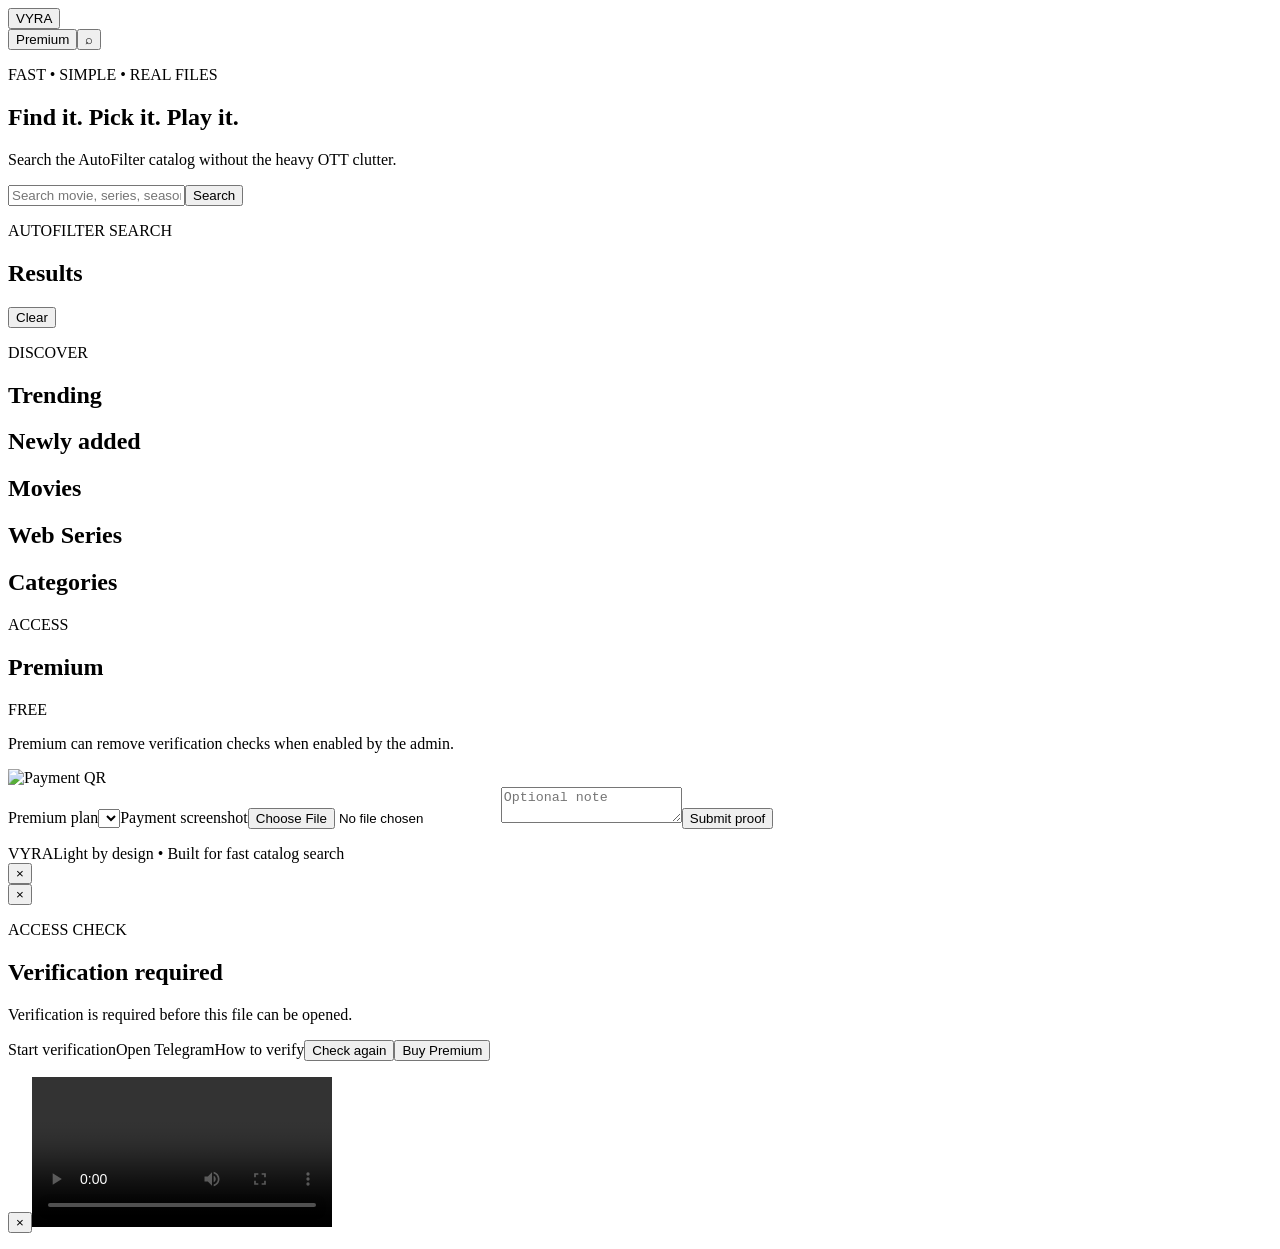
==== frontend/index.html @ ae8f3c37 "Update index.html" ====
<!doctype html>
<html lang="en">
<head>
<meta charset="utf-8"><meta name="viewport" content="width=device-width,initial-scale=1,viewport-fit=cover">
<meta name="theme-color" content="#07111f"><meta name="description" content="VYRA — a fast AutoFilter-style movie and series finder.">
<title>VYRA</title>
<link rel="stylesheet" href="/css/style.css">
<script src="https://checkout.razorpay.com/v1/checkout.js"></script>
</head>
<body>
<div id="app" class="app hidden">
<header class="topbar"><button class="wordmark" id="homeBtn">VYRA</button><div class="topActions"><button id="premiumBtn" class="topLink">Premium</button><button id="searchBtn" class="searchIcon" aria-label="Search">⌕</button></div></header>
<main id="main">
<section class="welcome"><p class="eyebrow">FAST • SIMPLE • REAL FILES</p><h1>Find it. Pick it. <span>Play it.</span></h1><p>Search the AutoFilter catalog without the heavy OTT clutter.</p><div class="searchMini"><input id="homeQuery" placeholder="Search movie, series, season or episode…" autocomplete="off"><button id="homeSearch">Search</button></div></section>
<section id="searchSection" class="section hidden"><div class="sectionHead"><div><p class="eyebrow">AUTOFILTER SEARCH</p><h2 id="resultTitle">Results</h2></div><button id="clearSearch" class="ghost">Clear</button></div><div id="results" class="textList"></div></section>
<section class="section" id="homeSections">
<div class="sectionHead"><div><p class="eyebrow">DISCOVER</p><h2>Trending</h2></div></div><div id="trending" class="nameRail"></div>
<div class="sectionHead compact"><h2>Newly added</h2></div><div id="latest" class="nameRail"></div>
<div class="split"><div><div class="sectionHead compact"><h2>Movies</h2></div><div id="movies" class="nameList"></div></div><div><div class="sectionHead compact"><h2>Web Series</h2></div><div id="series" class="nameList"></div></div></div>
<div class="sectionHead compact"><h2>Categories</h2></div><div id="categories" class="categoryList"></div>
</section>
<section id="premiumSection" class="section premiumSection"><div class="sectionHead"><div><p class="eyebrow">ACCESS</p><h2>Premium</h2></div><span id="premiumBadge" class="badge">FREE</span></div><p id="premiumCopy">Premium can remove verification checks when enabled by the admin.</p><div id="premiumPlans" class="plans"></div><div id="manualPay" class="manual hidden"><p id="manualInstructions"></p><img id="manualQr" class="manualQr hidden" alt="Payment QR"><div class="upload"><label>Premium plan<select id="manualPlan"></select></label><label>Payment screenshot<input id="premiumProof" type="file" accept="image/png,image/jpeg,image/webp"></label><textarea id="premiumNote" placeholder="Optional note"></textarea><button id="manualSubmit">Submit proof</button></div><p id="manualState"></p></div></section>
</main>
<footer><span>VYRA</span><span>Light by design • Built for fast catalog search</span></footer>
</div>
<div id="detail" class="overlay hidden"><div class="drawer"><button class="close" data-close="detail">×</button><div id="detailBody"></div></div></div>
<div id="verify" class="overlay hidden"><div class="modal"><button class="close" data-close="verify">×</button><p class="eyebrow">ACCESS CHECK</p><h2>Verification required</h2><p id="verifyText">Verification is required before this file can be opened.</p><div class="verifyActions"><a id="verifyLink" class="primary" target="_blank" rel="noopener">Start verification</a><a id="telegramLink" class="secondary hidden" target="_blank" rel="noopener">Open Telegram</a><a id="tutorialLink" class="secondary hidden" target="_blank" rel="noopener">How to verify</a><button id="verifyRefresh" class="secondary">Check again</button><button id="buyPremiumFromVerify" class="secondary">Buy Premium</button></div><p id="verifyState" class="muted"></p></div></div>
<div id="playerLayer" class="overlay hidden"><div class="playerBox"><button class="close" id="playerClose">×</button><video id="video" controls playsinline preload="metadata"></video><p id="playerInfo" class="muted"></p></div></div>
<div id="toast" class="toast"></div>
<script src="/js/api.js"></script><script src="/js/Player.js"></script><script src="/js/app.js"></script>
</body></html>
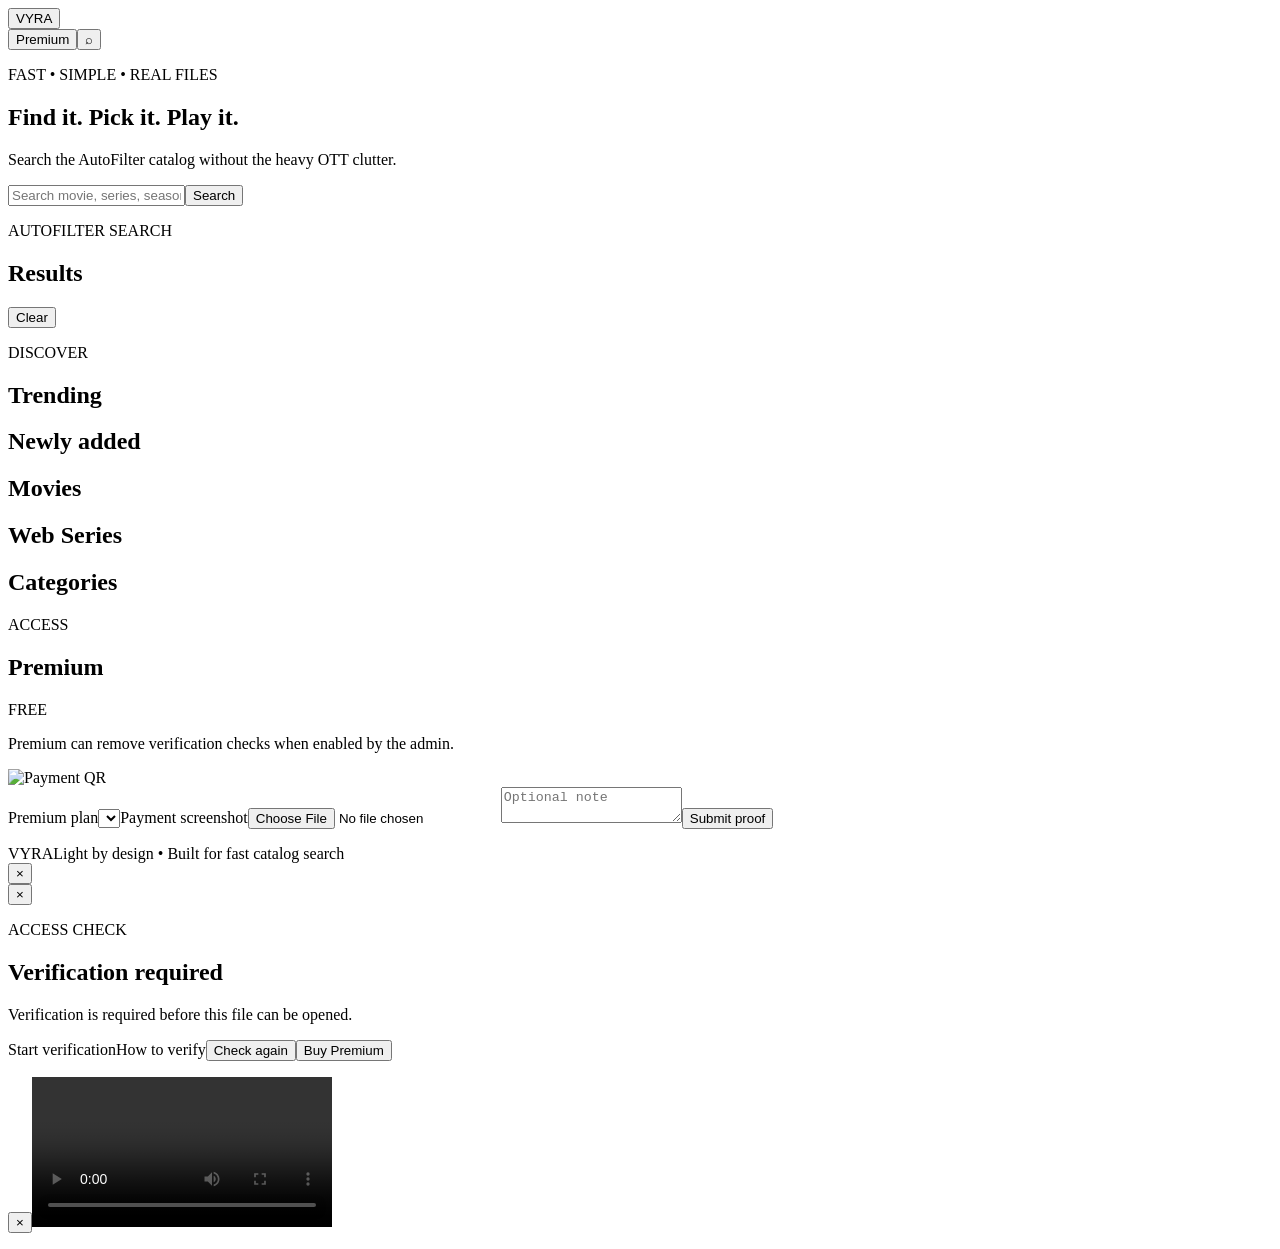
==== commit 230ce690: "Update index.html" ====
--- a/frontend/index.html
+++ b/frontend/index.html
@@ -24,7 +24,7 @@
 <footer><span>VYRA</span><span>Light by design • Built for fast catalog search</span></footer>
 </div>
 <div id="detail" class="overlay hidden"><div class="drawer"><button class="close" data-close="detail">×</button><div id="detailBody"></div></div></div>
-<div id="verify" class="overlay hidden"><div class="modal"><button class="close" data-close="verify">×</button><p class="eyebrow">ACCESS CHECK</p><h2>Verification required</h2><p id="verifyText">Verification is required before this file can be opened.</p><div class="verifyActions"><a id="verifyLink" class="primary" target="_blank" rel="noopener">Start verification</a><a id="telegramLink" class="secondary hidden" target="_blank" rel="noopener">Open Telegram</a><a id="tutorialLink" class="secondary hidden" target="_blank" rel="noopener">How to verify</a><button id="verifyRefresh" class="secondary">Check again</button><button id="buyPremiumFromVerify" class="secondary">Buy Premium</button></div><p id="verifyState" class="muted"></p></div></div>
+<div id="verify" class="overlay hidden"><div class="modal"><button class="close" data-close="verify">×</button><p class="eyebrow">ACCESS CHECK</p><h2>Verification required</h2><p id="verifyText">Verification is required before this file can be opened.</p><div class="verifyActions"><a id="verifyLink" class="primary" target="_blank" rel="noopener">Start verification</a><a id="tutorialLink" class="secondary hidden" target="_blank" rel="noopener">How to verify</a><button id="verifyRefresh" class="secondary">Check again</button><button id="buyPremiumFromVerify" class="secondary">Buy Premium</button></div><p id="verifyState" class="muted"></p></div></div>
 <div id="playerLayer" class="overlay hidden"><div class="playerBox"><button class="close" id="playerClose">×</button><video id="video" controls playsinline preload="metadata"></video><p id="playerInfo" class="muted"></p></div></div>
 <div id="toast" class="toast"></div>
 <script src="/js/api.js"></script><script src="/js/Player.js"></script><script src="/js/app.js"></script>
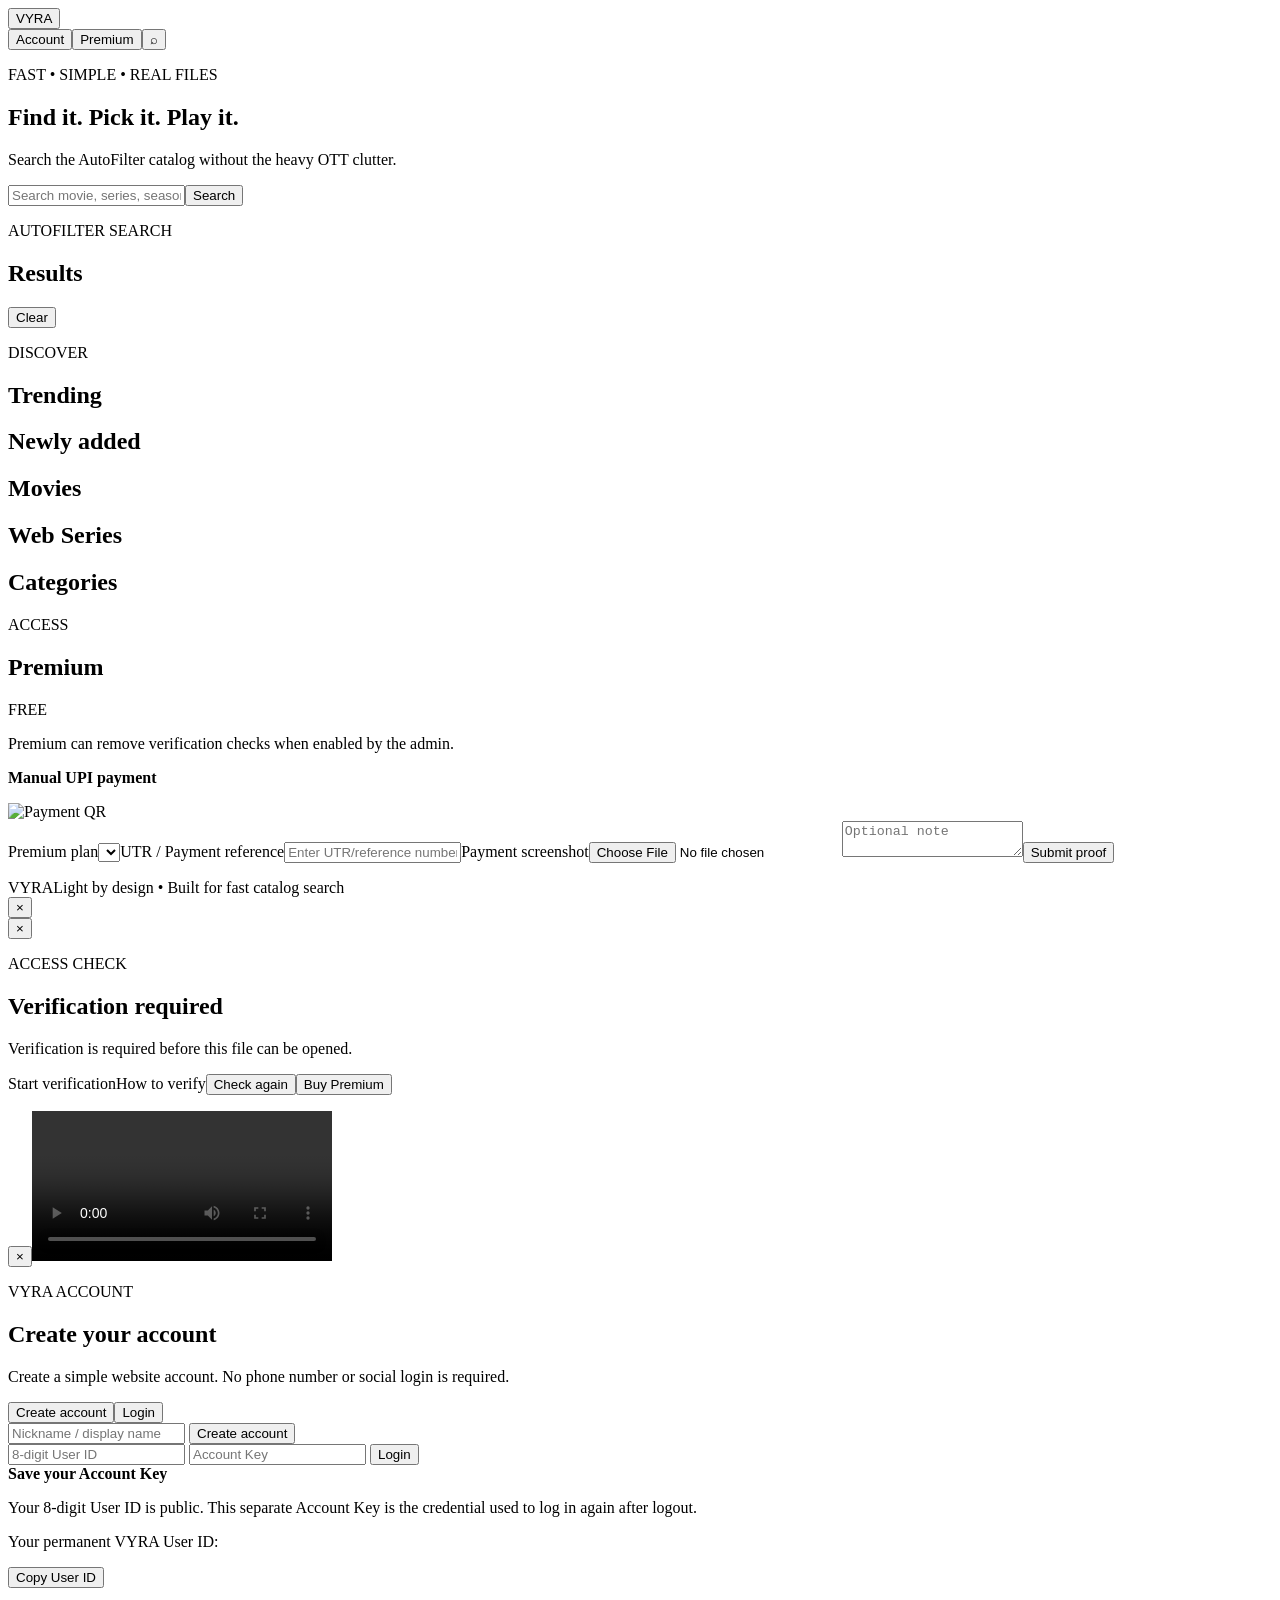
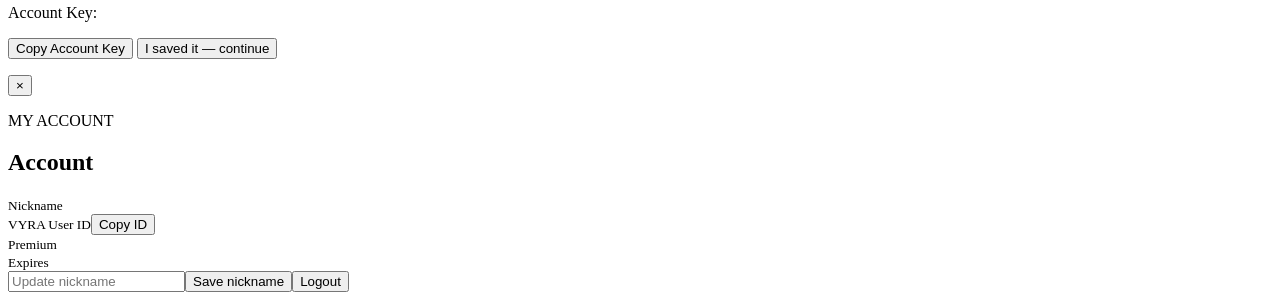
==== commit 7bdb6cd4: "Update index.html" ====
--- a/frontend/index.html
+++ b/frontend/index.html
@@ -9,7 +9,7 @@
 </head>
 <body>
 <div id="app" class="app hidden">
-<header class="topbar"><button class="wordmark" id="homeBtn">VYRA</button><div class="topActions"><button id="premiumBtn" class="topLink">Premium</button><button id="searchBtn" class="searchIcon" aria-label="Search">⌕</button></div></header>
+<header class="topbar"><button class="wordmark" id="homeBtn">VYRA</button><div class="topActions"><button id="accountBtn" class="topLink">Account</button><button id="premiumBtn" class="topLink">Premium</button><button id="searchBtn" class="searchIcon" aria-label="Search">⌕</button></div></header>
 <main id="main">
 <section class="welcome"><p class="eyebrow">FAST • SIMPLE • REAL FILES</p><h1>Find it. Pick it. <span>Play it.</span></h1><p>Search the AutoFilter catalog without the heavy OTT clutter.</p><div class="searchMini"><input id="homeQuery" placeholder="Search movie, series, season or episode…" autocomplete="off"><button id="homeSearch">Search</button></div></section>
 <section id="searchSection" class="section hidden"><div class="sectionHead"><div><p class="eyebrow">AUTOFILTER SEARCH</p><h2 id="resultTitle">Results</h2></div><button id="clearSearch" class="ghost">Clear</button></div><div id="results" class="textList"></div></section>
@@ -19,7 +19,7 @@
 <div class="split"><div><div class="sectionHead compact"><h2>Movies</h2></div><div id="movies" class="nameList"></div></div><div><div class="sectionHead compact"><h2>Web Series</h2></div><div id="series" class="nameList"></div></div></div>
 <div class="sectionHead compact"><h2>Categories</h2></div><div id="categories" class="categoryList"></div>
 </section>
-<section id="premiumSection" class="section premiumSection"><div class="sectionHead"><div><p class="eyebrow">ACCESS</p><h2>Premium</h2></div><span id="premiumBadge" class="badge">FREE</span></div><p id="premiumCopy">Premium can remove verification checks when enabled by the admin.</p><div id="premiumPlans" class="plans"></div><div id="manualPay" class="manual hidden"><p id="manualInstructions"></p><img id="manualQr" class="manualQr hidden" alt="Payment QR"><div class="upload"><label>Premium plan<select id="manualPlan"></select></label><label>Payment screenshot<input id="premiumProof" type="file" accept="image/png,image/jpeg,image/webp"></label><textarea id="premiumNote" placeholder="Optional note"></textarea><button id="manualSubmit">Submit proof</button></div><p id="manualState"></p></div></section>
+<section id="premiumSection" class="section premiumSection"><div class="sectionHead"><div><p class="eyebrow">ACCESS</p><h2>Premium</h2></div><span id="premiumBadge" class="badge">FREE</span></div><p id="premiumCopy">Premium can remove verification checks when enabled by the admin.</p><div id="premiumPlans" class="plans"></div><div id="manualPay" class="manual hidden"><div class="paymentBox"><strong>Manual UPI payment</strong><p id="manualInstructions"></p><p id="manualUpi" class="mono"></p><img id="manualQr" class="manualQr hidden" alt="Payment QR"></div><div class="upload"><label>Premium plan<select id="manualPlan"></select></label><label>UTR / Payment reference<input id="premiumUtr" maxlength="80" placeholder="Enter UTR/reference number"></label><label>Payment screenshot<input id="premiumProof" type="file" accept="image/png,image/jpeg,image/webp"></label><textarea id="premiumNote" placeholder="Optional note"></textarea><button id="manualSubmit">Submit proof</button></div><p id="manualState"></p><div id="manualHistory" class="manualHistory"></div></div></section>
 </main>
 <footer><span>VYRA</span><span>Light by design • Built for fast catalog search</span></footer>
 </div>
@@ -27,5 +27,32 @@
 <div id="verify" class="overlay hidden"><div class="modal"><button class="close" data-close="verify">×</button><p class="eyebrow">ACCESS CHECK</p><h2>Verification required</h2><p id="verifyText">Verification is required before this file can be opened.</p><div class="verifyActions"><a id="verifyLink" class="primary" target="_blank" rel="noopener">Start verification</a><a id="tutorialLink" class="secondary hidden" target="_blank" rel="noopener">How to verify</a><button id="verifyRefresh" class="secondary">Check again</button><button id="buyPremiumFromVerify" class="secondary">Buy Premium</button></div><p id="verifyState" class="muted"></p></div></div>
 <div id="playerLayer" class="overlay hidden"><div class="playerBox"><button class="close" id="playerClose">×</button><video id="video" controls playsinline preload="metadata"></video><p id="playerInfo" class="muted"></p></div></div>
 <div id="toast" class="toast"></div>
+<div id="accountGate" class="accountOverlay hidden" aria-modal="true" role="dialog">
+  <div class="accountModal">
+    <p class="eyebrow">VYRA ACCOUNT</p>
+    <h2 id="accountTitle">Create your account</h2>
+    <p id="accountSubtitle" class="muted">Create a simple website account. No phone number or social login is required.</p>
+    <div class="accountTabs"><button id="showCreateAccount" class="active">Create account</button><button id="showLoginAccount">Login</button></div>
+    <div id="createAccountBox">
+      <input id="accountNickname" maxlength="40" placeholder="Nickname / display name" autocomplete="nickname">
+      <button id="createAccountBtn" class="primary full">Create account</button>
+    </div>
+    <div id="loginAccountBox" class="hidden">
+      <input id="loginUserId" inputmode="numeric" maxlength="8" placeholder="8-digit User ID" autocomplete="username">
+      <input id="loginAccountKey" type="password" placeholder="Account Key" autocomplete="current-password">
+      <button id="loginAccountBtn" class="primary full">Login</button>
+    </div>
+    <div id="accountKeyBox" class="accountKeyBox hidden">
+      <strong>Save your Account Key</strong>
+      <p>Your 8-digit User ID is public. This separate Account Key is the credential used to log in again after logout.</p>
+      <p>Your permanent VYRA User ID:</p><code id="newAccountUserId"></code><button id="copyNewUserId" class="secondary full">Copy User ID</button><p>Account Key:</p><code id="newAccountKey"></code><button id="copyNewAccountKey" class="secondary full">Copy Account Key</button>
+      <button id="continueAccountBtn" class="primary full">I saved it — continue</button>
+    </div>
+    <p id="accountState" class="muted"></p>
+  </div>
+</div>
+
+<div id="accountPanel" class="overlay hidden"><div class="modal accountPanelModal"><button class="close" data-close="accountPanel">×</button><p class="eyebrow">MY ACCOUNT</p><h2>Account</h2><div class="profileGrid"><div><small>Nickname</small><strong id="profileNickname"></strong></div><div><small>VYRA User ID</small><strong class="copyId" id="profileUserId"></strong><button id="copyProfileUserId" class="secondary">Copy ID</button></div><div><small>Premium</small><strong id="profilePremium"></strong></div><div><small>Expires</small><strong id="profileExpiry"></strong></div></div><input id="profileNicknameInput" maxlength="40" placeholder="Update nickname"><button id="saveNickname">Save nickname</button><button id="logoutAccount" class="secondary">Logout</button></div></div>
+
 <script src="/js/api.js"></script><script src="/js/Player.js"></script><script src="/js/app.js"></script>
 </body></html>
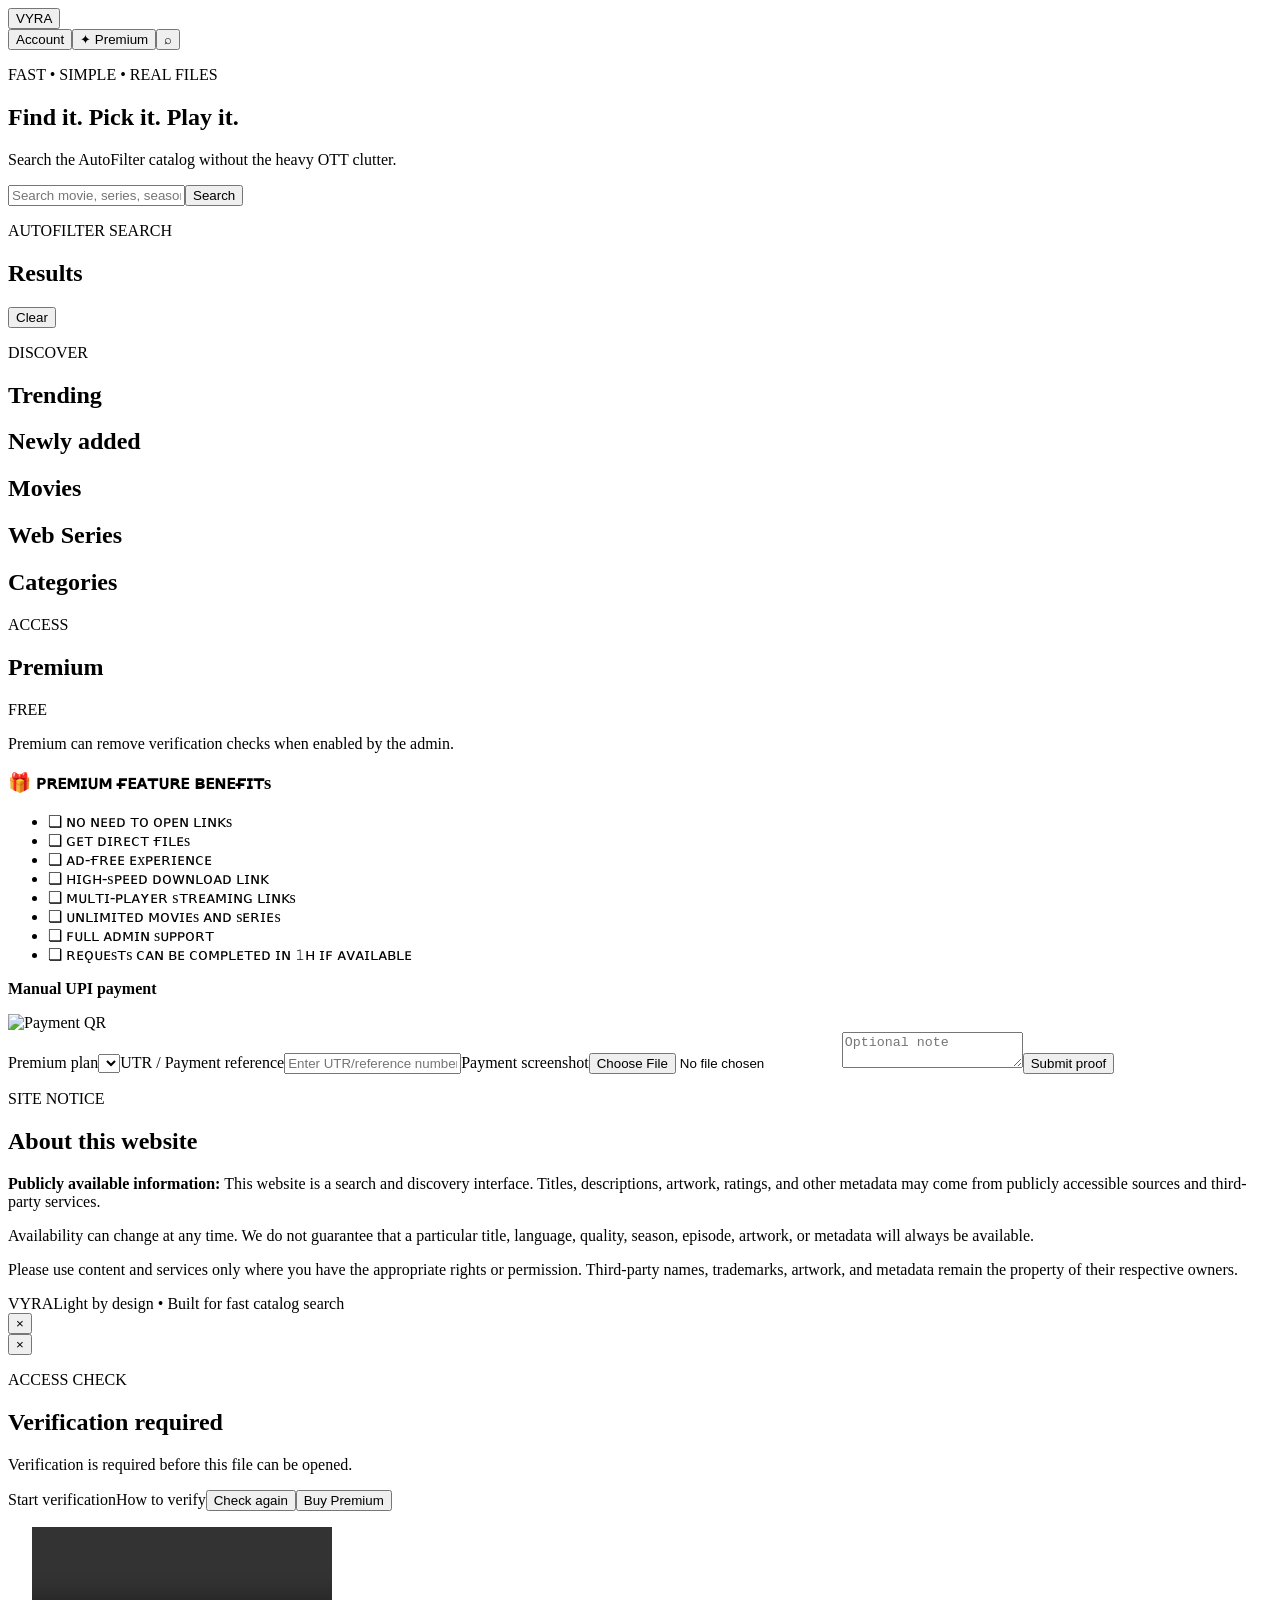
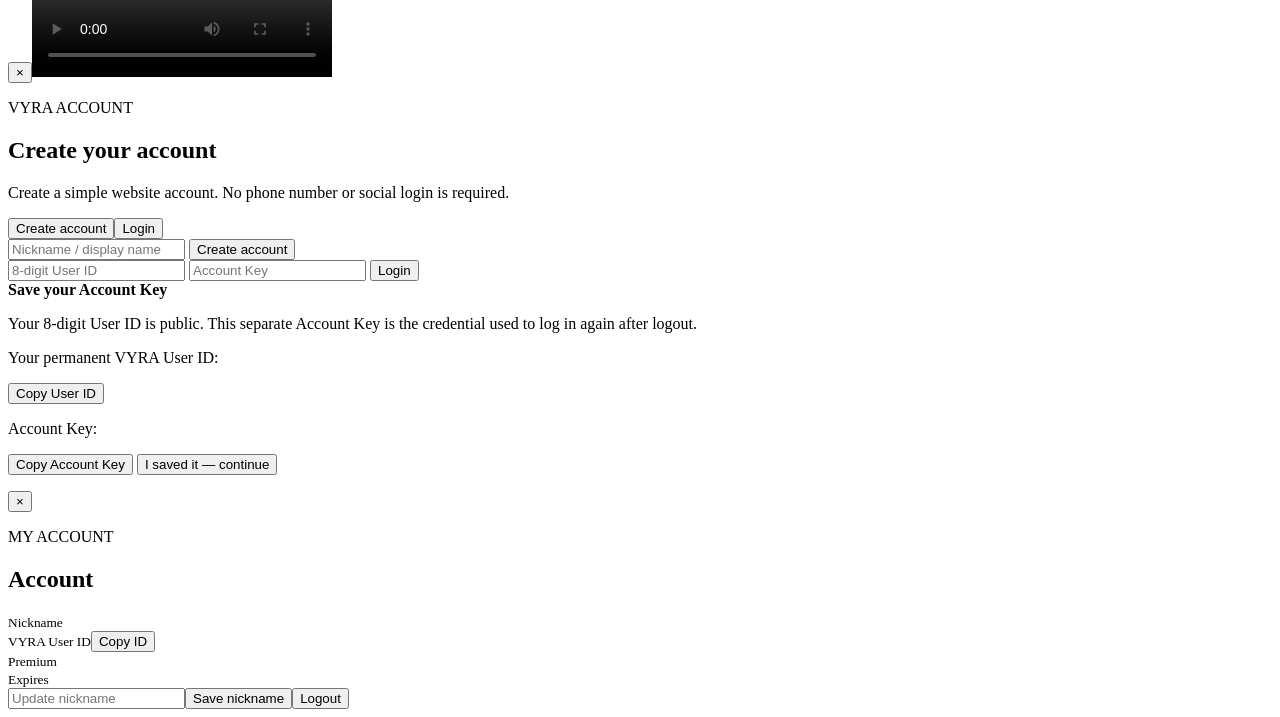
==== commit 940402cc: "Update index.html" ====
--- a/frontend/index.html
+++ b/frontend/index.html
@@ -9,7 +9,7 @@
 </head>
 <body>
 <div id="app" class="app hidden">
-<header class="topbar"><button class="wordmark" id="homeBtn">VYRA</button><div class="topActions"><button id="accountBtn" class="topLink">Account</button><button id="premiumBtn" class="topLink">Premium</button><button id="searchBtn" class="searchIcon" aria-label="Search">⌕</button></div></header>
+<header class="topbar"><button class="wordmark" id="homeBtn">VYRA</button><div class="topActions"><button id="accountBtn" class="topLink">Account</button><button id="premiumBtn" class="topLink premiumTop">✦ Premium</button><button id="searchBtn" class="searchIcon" aria-label="Search">⌕</button></div></header>
 <main id="main">
 <section class="welcome"><p class="eyebrow">FAST • SIMPLE • REAL FILES</p><h1>Find it. Pick it. <span>Play it.</span></h1><p>Search the AutoFilter catalog without the heavy OTT clutter.</p><div class="searchMini"><input id="homeQuery" placeholder="Search movie, series, season or episode…" autocomplete="off"><button id="homeSearch">Search</button></div></section>
 <section id="searchSection" class="section hidden"><div class="sectionHead"><div><p class="eyebrow">AUTOFILTER SEARCH</p><h2 id="resultTitle">Results</h2></div><button id="clearSearch" class="ghost">Clear</button></div><div id="results" class="textList"></div></section>
@@ -19,7 +19,27 @@
 <div class="split"><div><div class="sectionHead compact"><h2>Movies</h2></div><div id="movies" class="nameList"></div></div><div><div class="sectionHead compact"><h2>Web Series</h2></div><div id="series" class="nameList"></div></div></div>
 <div class="sectionHead compact"><h2>Categories</h2></div><div id="categories" class="categoryList"></div>
 </section>
-<section id="premiumSection" class="section premiumSection"><div class="sectionHead"><div><p class="eyebrow">ACCESS</p><h2>Premium</h2></div><span id="premiumBadge" class="badge">FREE</span></div><p id="premiumCopy">Premium can remove verification checks when enabled by the admin.</p><div id="premiumPlans" class="plans"></div><div id="manualPay" class="manual hidden"><div class="paymentBox"><strong>Manual UPI payment</strong><p id="manualInstructions"></p><p id="manualUpi" class="mono"></p><img id="manualQr" class="manualQr hidden" alt="Payment QR"></div><div class="upload"><label>Premium plan<select id="manualPlan"></select></label><label>UTR / Payment reference<input id="premiumUtr" maxlength="80" placeholder="Enter UTR/reference number"></label><label>Payment screenshot<input id="premiumProof" type="file" accept="image/png,image/jpeg,image/webp"></label><textarea id="premiumNote" placeholder="Optional note"></textarea><button id="manualSubmit">Submit proof</button></div><p id="manualState"></p><div id="manualHistory" class="manualHistory"></div></div></section>
+<section id="premiumSection" class="section premiumSection hidden"><div class="sectionHead"><div><p class="eyebrow">ACCESS</p><h2>Premium</h2></div><span id="premiumBadge" class="badge">FREE</span></div><p id="premiumCopy">Premium can remove verification checks when enabled by the admin.</p><div id="premiumBenefits" class="premiumBenefits">
+<h3>🎁 ᴘʀᴇᴍɪᴜᴍ ғᴇᴀᴛᴜʀᴇ ʙᴇɴᴇғɪᴛs</h3>
+<ul>
+<li>❏ ɴᴏ ɴᴇᴇᴅ ᴛᴏ ᴏᴘᴇɴ ʟɪɴᴋs</li>
+<li>❏ ɢᴇᴛ ᴅɪʀᴇᴄᴛ ғɪʟᴇs</li>
+<li>❏ ᴀᴅ-ғʀᴇᴇ ᴇxᴘᴇʀɪᴇɴᴄᴇ</li>
+<li>❏ ʜɪɢʜ-sᴘᴇᴇᴅ ᴅᴏᴡɴʟᴏᴀᴅ ʟɪɴᴋ</li>
+<li>❏ ᴍᴜʟᴛɪ-ᴘʟᴀʏᴇʀ sᴛʀᴇᴀᴍɪɴɢ ʟɪɴᴋs</li>
+<li>❏ ᴜɴʟɪᴍɪᴛᴇᴅ ᴍᴏᴠɪᴇs ᴀɴᴅ sᴇʀɪᴇs</li>
+<li>❏ ꜰᴜʟʟ ᴀᴅᴍɪɴ sᴜᴘᴘᴏʀᴛ</li>
+<li>❏ ʀᴇǫᴜᴇsᴛs ᴄᴀɴ ʙᴇ ᴄᴏᴍᴘʟᴇᴛᴇᴅ ɪɴ 𝟷ʜ ɪꜰ ᴀᴠᴀɪʟᴀʙʟᴇ</li>
+</ul>
+</div><div id="premiumPlans" class="plans"></div><div id="manualPay" class="manual hidden"><div class="paymentBox"><strong>Manual UPI payment</strong><p id="manualInstructions"></p><p id="manualUpi" class="mono"></p><img id="manualQr" class="manualQr hidden" alt="Payment QR"></div><div class="upload"><label>Premium plan<select id="manualPlan"></select></label><label>UTR / Payment reference<input id="premiumUtr" maxlength="80" placeholder="Enter UTR/reference number"></label><label>Payment screenshot<input id="premiumProof" type="file" accept="image/png,image/jpeg,image/webp"></label><textarea id="premiumNote" placeholder="Optional note"></textarea><button id="manualSubmit">Submit proof</button></div><p id="manualState"></p><div id="manualHistory" class="manualHistory"></div></div></section>
+<section class="section siteNotice" id="siteNotice">
+  <div class="sectionHead compact"><div><p class="eyebrow">SITE NOTICE</p><h2>About this website</h2></div></div>
+  <div class="noticeCard">
+    <p><strong>Publicly available information:</strong> This website is a search and discovery interface. Titles, descriptions, artwork, ratings, and other metadata may come from publicly accessible sources and third-party services.</p>
+    <p>Availability can change at any time. We do not guarantee that a particular title, language, quality, season, episode, artwork, or metadata will always be available.</p>
+    <p>Please use content and services only where you have the appropriate rights or permission. Third-party names, trademarks, artwork, and metadata remain the property of their respective owners.</p>
+  </div>
+</section>
 </main>
 <footer><span>VYRA</span><span>Light by design • Built for fast catalog search</span></footer>
 </div>
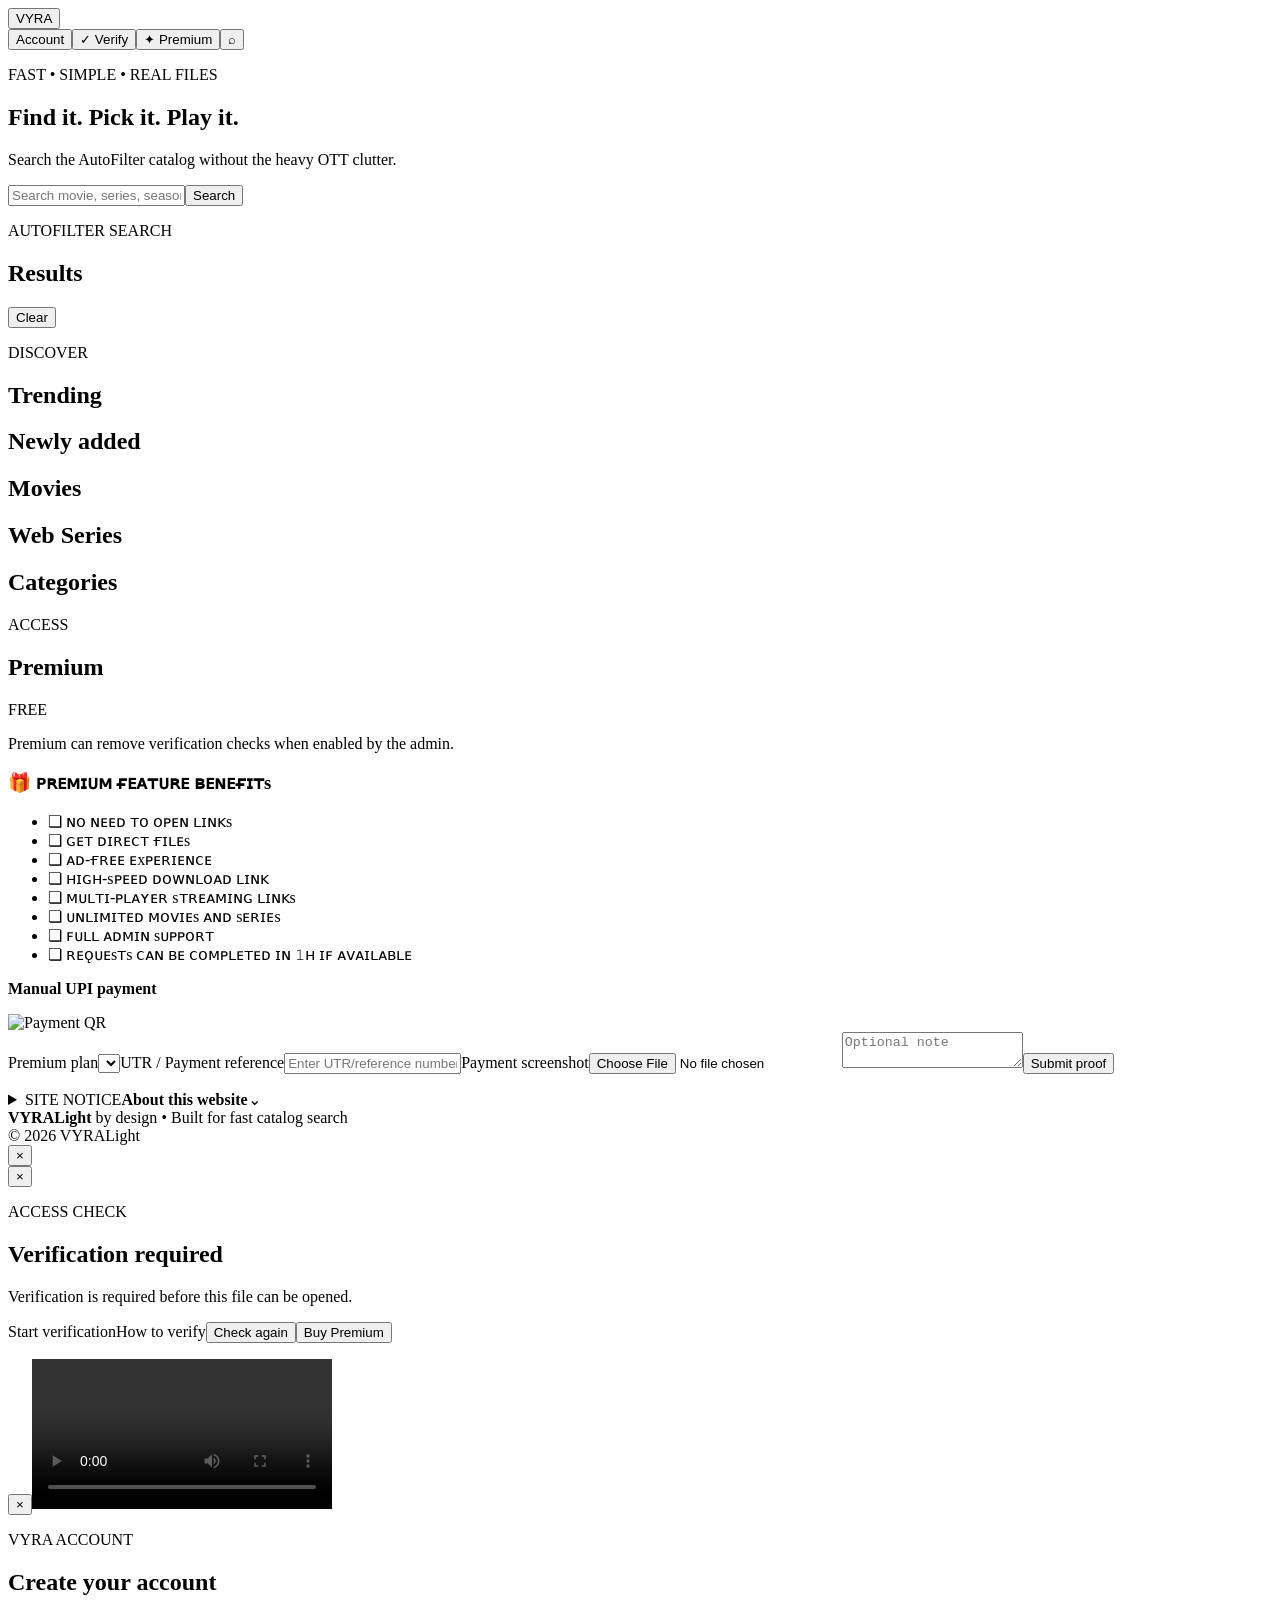
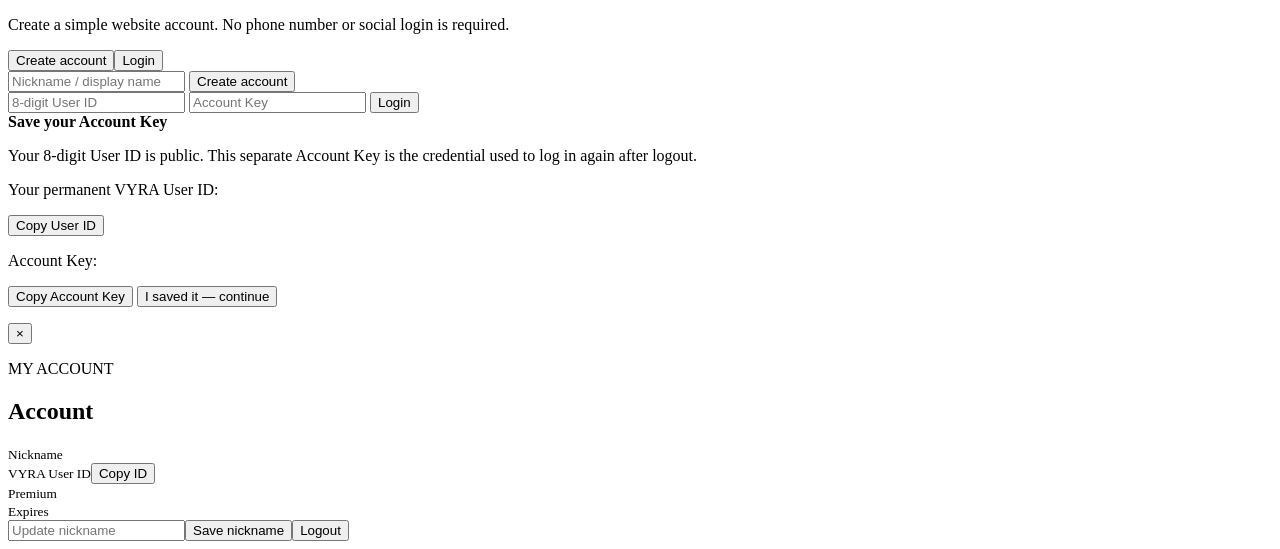
==== commit e01a113f: "Update index.html" ====
--- a/frontend/index.html
+++ b/frontend/index.html
@@ -9,7 +9,7 @@
 </head>
 <body>
 <div id="app" class="app hidden">
-<header class="topbar"><button class="wordmark" id="homeBtn">VYRA</button><div class="topActions"><button id="accountBtn" class="topLink">Account</button><button id="premiumBtn" class="topLink premiumTop">✦ Premium</button><button id="searchBtn" class="searchIcon" aria-label="Search">⌕</button></div></header>
+<header class="topbar"><button class="wordmark" id="homeBtn">VYRA</button><div class="topActions"><button id="accountBtn" class="topLink">Account</button><button id="verifyTopBtn" class="topLink verifyTop">✓ Verify</button><button id="premiumBtn" class="topLink premiumTop">✦ Premium</button><button id="searchBtn" class="searchIcon" aria-label="Search">⌕</button></div></header>
 <main id="main">
 <section class="welcome"><p class="eyebrow">FAST • SIMPLE • REAL FILES</p><h1>Find it. Pick it. <span>Play it.</span></h1><p>Search the AutoFilter catalog without the heavy OTT clutter.</p><div class="searchMini"><input id="homeQuery" placeholder="Search movie, series, season or episode…" autocomplete="off"><button id="homeSearch">Search</button></div></section>
 <section id="searchSection" class="section hidden"><div class="sectionHead"><div><p class="eyebrow">AUTOFILTER SEARCH</p><h2 id="resultTitle">Results</h2></div><button id="clearSearch" class="ghost">Clear</button></div><div id="results" class="textList"></div></section>
@@ -33,15 +33,23 @@
 </ul>
 </div><div id="premiumPlans" class="plans"></div><div id="manualPay" class="manual hidden"><div class="paymentBox"><strong>Manual UPI payment</strong><p id="manualInstructions"></p><p id="manualUpi" class="mono"></p><img id="manualQr" class="manualQr hidden" alt="Payment QR"></div><div class="upload"><label>Premium plan<select id="manualPlan"></select></label><label>UTR / Payment reference<input id="premiumUtr" maxlength="80" placeholder="Enter UTR/reference number"></label><label>Payment screenshot<input id="premiumProof" type="file" accept="image/png,image/jpeg,image/webp"></label><textarea id="premiumNote" placeholder="Optional note"></textarea><button id="manualSubmit">Submit proof</button></div><p id="manualState"></p><div id="manualHistory" class="manualHistory"></div></div></section>
 <section class="section siteNotice" id="siteNotice">
-  <div class="sectionHead compact"><div><p class="eyebrow">SITE NOTICE</p><h2>About this website</h2></div></div>
-  <div class="noticeCard">
-    <p><strong>Publicly available information:</strong> This website is a search and discovery interface. Titles, descriptions, artwork, ratings, and other metadata may come from publicly accessible sources and third-party services.</p>
-    <p>Availability can change at any time. We do not guarantee that a particular title, language, quality, season, episode, artwork, or metadata will always be available.</p>
-    <p>Please use content and services only where you have the appropriate rights or permission. Third-party names, trademarks, artwork, and metadata remain the property of their respective owners.</p>
-  </div>
+  <details class="aboutWebsite">
+    <summary><span><span class="eyebrow">SITE NOTICE</span><strong>About this website</strong></span><span class="aboutChevron" aria-hidden="true">⌄</span></summary>
+    <div class="noticeCard">
+      <p><strong>Publicly available information:</strong> This website is a search and discovery interface. Titles, descriptions, artwork, ratings, and other metadata may come from publicly accessible sources and third-party services.</p>
+      <p>Availability can change at any time. We do not guarantee that a particular title, language, quality, season, episode, artwork, or metadata will always be available.</p>
+      <p>Please use content and services only where you have the appropriate rights or permission. Third-party names, trademarks, artwork, and metadata remain the property of their respective owners.</p>
+    </div>
+  </details>
 </section>
 </main>
-<footer><span>VYRA</span><span>Light by design • Built for fast catalog search</span></footer>
+<footer class="siteFooter">
+  <div class="footerBrand">
+    <strong>VYRALight</strong>
+    <span>by design <i aria-hidden="true">•</i> Built for fast catalog search</span>
+  </div>
+  <div class="footerNotice"><span>© 2026 VYRALight</span></div>
+</footer>
 </div>
 <div id="detail" class="overlay hidden"><div class="drawer"><button class="close" data-close="detail">×</button><div id="detailBody"></div></div></div>
 <div id="verify" class="overlay hidden"><div class="modal"><button class="close" data-close="verify">×</button><p class="eyebrow">ACCESS CHECK</p><h2>Verification required</h2><p id="verifyText">Verification is required before this file can be opened.</p><div class="verifyActions"><a id="verifyLink" class="primary" target="_blank" rel="noopener">Start verification</a><a id="tutorialLink" class="secondary hidden" target="_blank" rel="noopener">How to verify</a><button id="verifyRefresh" class="secondary">Check again</button><button id="buyPremiumFromVerify" class="secondary">Buy Premium</button></div><p id="verifyState" class="muted"></p></div></div>
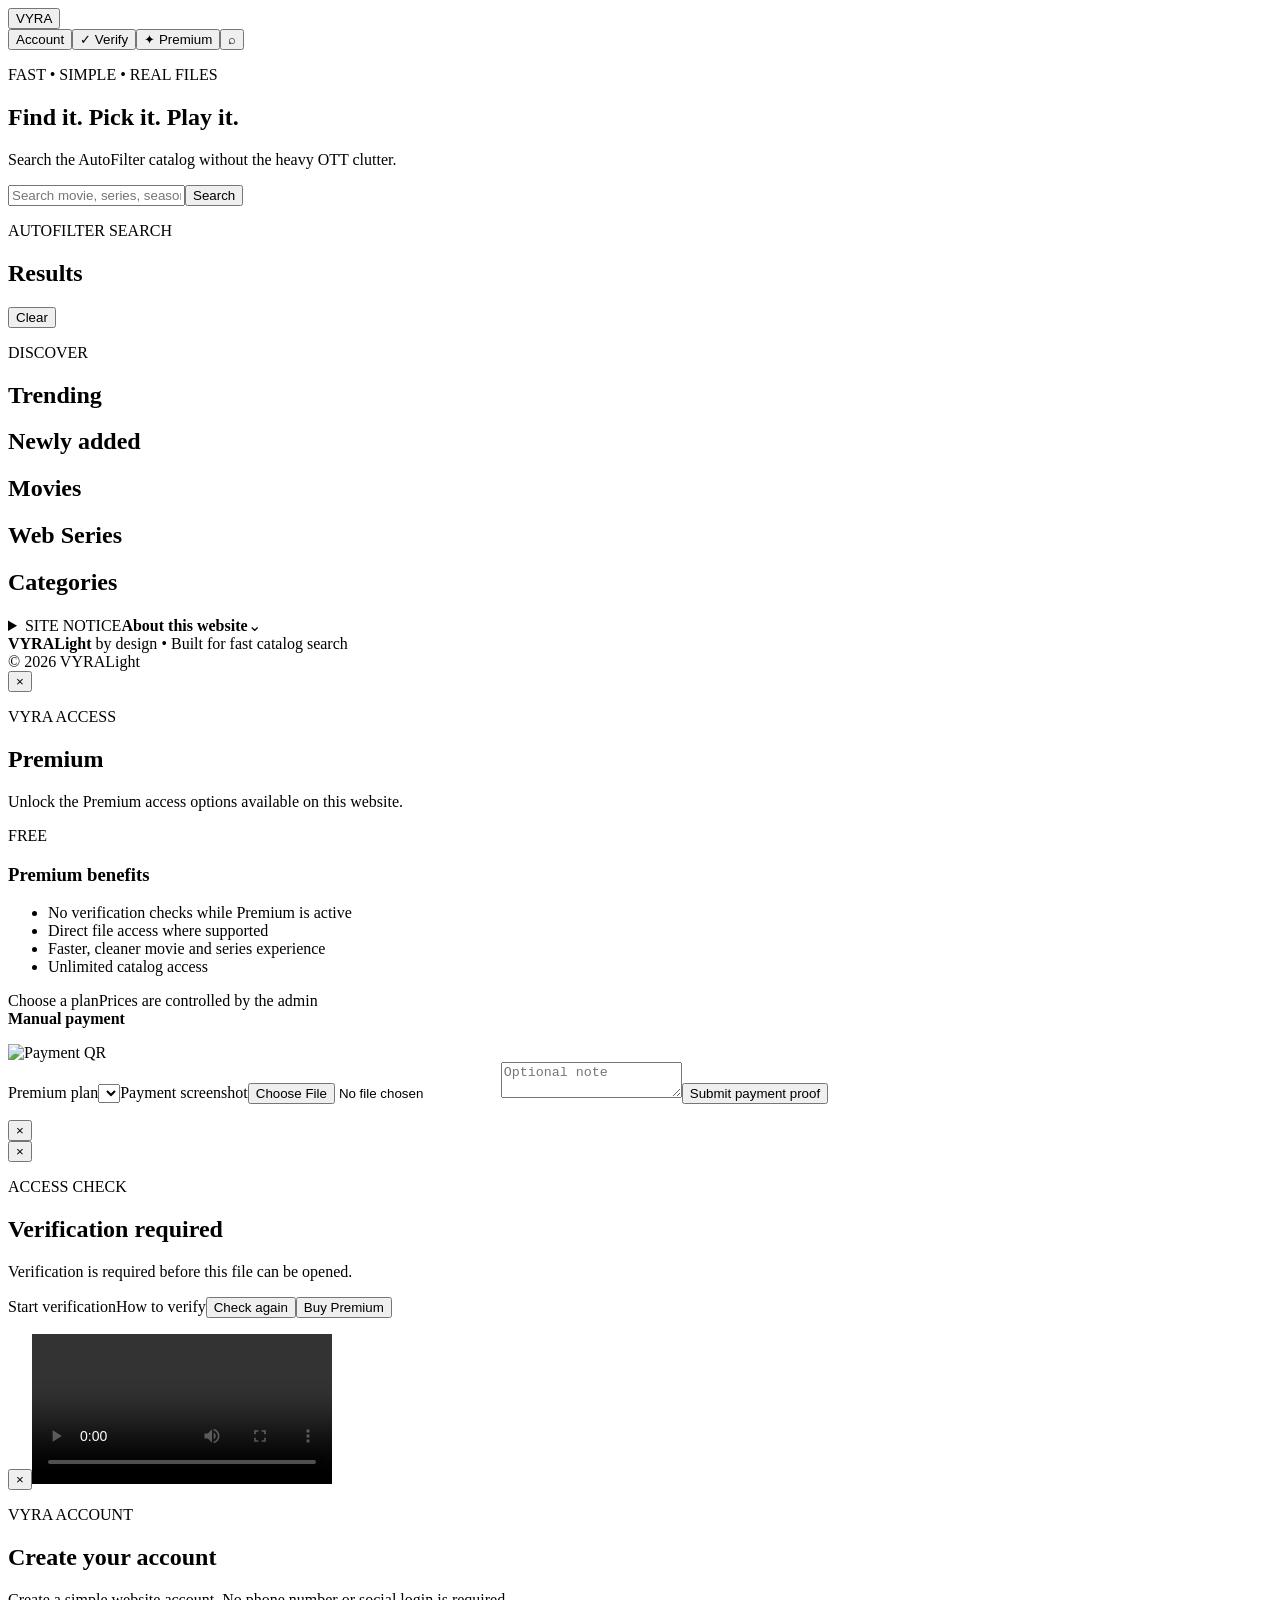
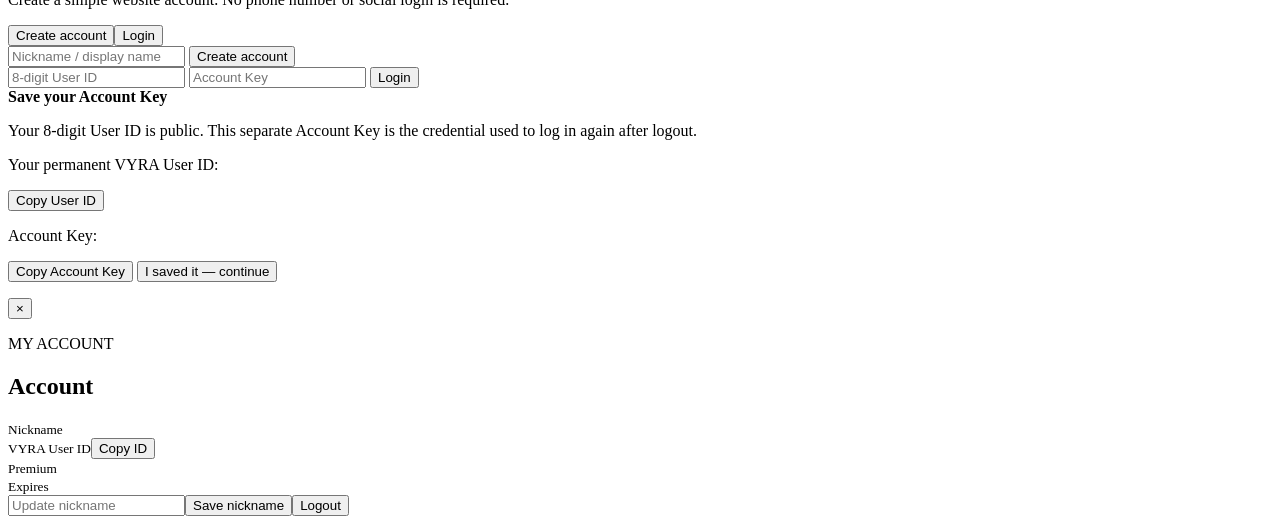
==== commit 102de14d: "Update index.html" ====
--- a/frontend/index.html
+++ b/frontend/index.html
@@ -9,7 +9,7 @@
 </head>
 <body>
 <div id="app" class="app hidden">
-<header class="topbar"><button class="wordmark" id="homeBtn">VYRA</button><div class="topActions"><button id="accountBtn" class="topLink">Account</button><button id="verifyTopBtn" class="topLink verifyTop">✓ Verify</button><button id="premiumBtn" class="topLink premiumTop">✦ Premium</button><button id="searchBtn" class="searchIcon" aria-label="Search">⌕</button></div></header>
+<header class="topbar"><button class="wordmark" id="homeBtn">VYRA</button><div class="topActions"><button id="accountBtn" class="topLink">Account</button><button id="verifyTopBtn" class="topLink verifyTop">✓ Verify</button><button id="premiumBtn" type="button" class="topLink premiumTop" aria-controls="premiumOverlay" aria-expanded="false">✦ Premium</button><button id="searchBtn" class="searchIcon" aria-label="Search">⌕</button></div></header>
 <main id="main">
 <section class="welcome"><p class="eyebrow">FAST • SIMPLE • REAL FILES</p><h1>Find it. Pick it. <span>Play it.</span></h1><p>Search the AutoFilter catalog without the heavy OTT clutter.</p><div class="searchMini"><input id="homeQuery" placeholder="Search movie, series, season or episode…" autocomplete="off"><button id="homeSearch">Search</button></div></section>
 <section id="searchSection" class="section hidden"><div class="sectionHead"><div><p class="eyebrow">AUTOFILTER SEARCH</p><h2 id="resultTitle">Results</h2></div><button id="clearSearch" class="ghost">Clear</button></div><div id="results" class="textList"></div></section>
@@ -19,19 +19,7 @@
 <div class="split"><div><div class="sectionHead compact"><h2>Movies</h2></div><div id="movies" class="nameList"></div></div><div><div class="sectionHead compact"><h2>Web Series</h2></div><div id="series" class="nameList"></div></div></div>
 <div class="sectionHead compact"><h2>Categories</h2></div><div id="categories" class="categoryList"></div>
 </section>
-<section id="premiumSection" class="section premiumSection hidden"><div class="sectionHead"><div><p class="eyebrow">ACCESS</p><h2>Premium</h2></div><span id="premiumBadge" class="badge">FREE</span></div><p id="premiumCopy">Premium can remove verification checks when enabled by the admin.</p><div id="premiumBenefits" class="premiumBenefits">
-<h3>🎁 ᴘʀᴇᴍɪᴜᴍ ғᴇᴀᴛᴜʀᴇ ʙᴇɴᴇғɪᴛs</h3>
-<ul>
-<li>❏ ɴᴏ ɴᴇᴇᴅ ᴛᴏ ᴏᴘᴇɴ ʟɪɴᴋs</li>
-<li>❏ ɢᴇᴛ ᴅɪʀᴇᴄᴛ ғɪʟᴇs</li>
-<li>❏ ᴀᴅ-ғʀᴇᴇ ᴇxᴘᴇʀɪᴇɴᴄᴇ</li>
-<li>❏ ʜɪɢʜ-sᴘᴇᴇᴅ ᴅᴏᴡɴʟᴏᴀᴅ ʟɪɴᴋ</li>
-<li>❏ ᴍᴜʟᴛɪ-ᴘʟᴀʏᴇʀ sᴛʀᴇᴀᴍɪɴɢ ʟɪɴᴋs</li>
-<li>❏ ᴜɴʟɪᴍɪᴛᴇᴅ ᴍᴏᴠɪᴇs ᴀɴᴅ sᴇʀɪᴇs</li>
-<li>❏ ꜰᴜʟʟ ᴀᴅᴍɪɴ sᴜᴘᴘᴏʀᴛ</li>
-<li>❏ ʀᴇǫᴜᴇsᴛs ᴄᴀɴ ʙᴇ ᴄᴏᴍᴘʟᴇᴛᴇᴅ ɪɴ 𝟷ʜ ɪꜰ ᴀᴠᴀɪʟᴀʙʟᴇ</li>
-</ul>
-</div><div id="premiumPlans" class="plans"></div><div id="manualPay" class="manual hidden"><div class="paymentBox"><strong>Manual UPI payment</strong><p id="manualInstructions"></p><p id="manualUpi" class="mono"></p><img id="manualQr" class="manualQr hidden" alt="Payment QR"></div><div class="upload"><label>Premium plan<select id="manualPlan"></select></label><label>UTR / Payment reference<input id="premiumUtr" maxlength="80" placeholder="Enter UTR/reference number"></label><label>Payment screenshot<input id="premiumProof" type="file" accept="image/png,image/jpeg,image/webp"></label><textarea id="premiumNote" placeholder="Optional note"></textarea><button id="manualSubmit">Submit proof</button></div><p id="manualState"></p><div id="manualHistory" class="manualHistory"></div></div></section>
+
 <section class="section siteNotice" id="siteNotice">
   <details class="aboutWebsite">
     <summary><span><span class="eyebrow">SITE NOTICE</span><strong>About this website</strong></span><span class="aboutChevron" aria-hidden="true">⌄</span></summary>
@@ -50,6 +38,19 @@
   </div>
   <div class="footerNotice"><span>© 2026 VYRALight</span></div>
 </footer>
+</div>
+<div id="premiumOverlay" class="overlay premiumOverlay hidden" aria-hidden="true" role="dialog" aria-modal="true">
+  <div class="premiumModal">
+    <button class="close" id="premiumClose" type="button" aria-label="Close Premium">×</button>
+    <div class="premiumHero">
+      <p class="eyebrow">VYRA ACCESS</p>
+      <div class="premiumHeroRow"><div><h2>Premium</h2><p id="premiumCopy" class="muted">Unlock the Premium access options available on this website.</p></div><span id="premiumBadge" class="badge">FREE</span></div>
+    </div>
+    <div id="premiumBenefits" class="premiumBenefits"><h3>Premium benefits</h3><ul><li>No verification checks while Premium is active</li><li>Direct file access where supported</li><li>Faster, cleaner movie and series experience</li><li>Unlimited catalog access</li></ul></div>
+    <div class="premiumPlansHead"><span>Choose a plan</span><span class="muted">Prices are controlled by the admin</span></div>
+    <div id="premiumPlans" class="plans"></div>
+    <div id="manualPay" class="manual hidden"><div class="paymentBox"><strong>Manual payment</strong><p id="manualInstructions"></p><p id="manualUpi" class="mono"></p><img id="manualQr" class="manualQr hidden" alt="Payment QR"></div><div class="upload"><label>Premium plan<select id="manualPlan"></select></label><label>Payment screenshot<input id="premiumProof" type="file" accept="image/png,image/jpeg,image/webp"></label><textarea id="premiumNote" placeholder="Optional note"></textarea><button id="manualSubmit" type="button">Submit payment proof</button></div><p id="manualState"></p><div id="manualHistory" class="manualHistory"></div></div>
+  </div>
 </div>
 <div id="detail" class="overlay hidden"><div class="drawer"><button class="close" data-close="detail">×</button><div id="detailBody"></div></div></div>
 <div id="verify" class="overlay hidden"><div class="modal"><button class="close" data-close="verify">×</button><p class="eyebrow">ACCESS CHECK</p><h2>Verification required</h2><p id="verifyText">Verification is required before this file can be opened.</p><div class="verifyActions"><a id="verifyLink" class="primary" target="_blank" rel="noopener">Start verification</a><a id="tutorialLink" class="secondary hidden" target="_blank" rel="noopener">How to verify</a><button id="verifyRefresh" class="secondary">Check again</button><button id="buyPremiumFromVerify" class="secondary">Buy Premium</button></div><p id="verifyState" class="muted"></p></div></div>
